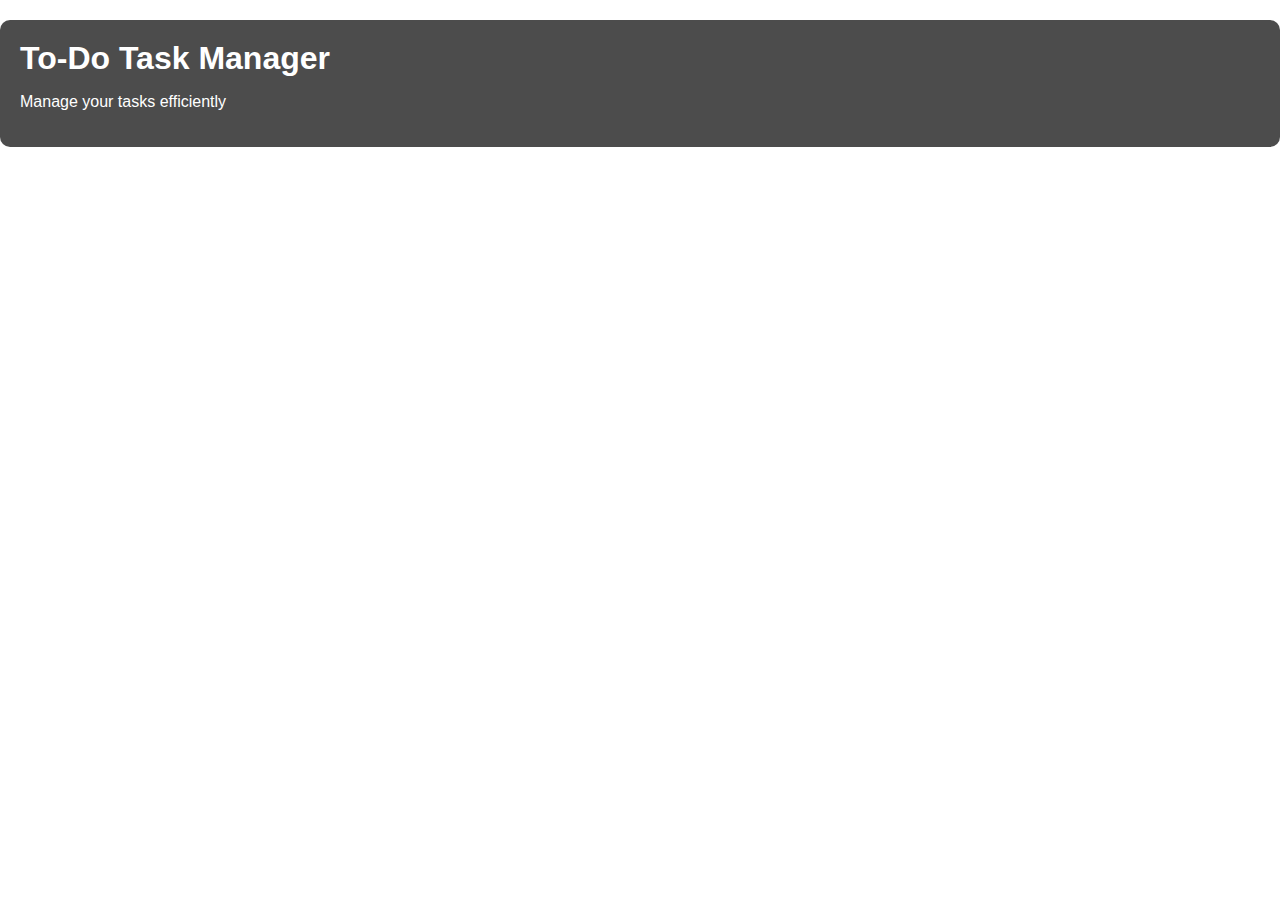
==== todo-task-manager.html @ a813fa3f "commit" ====
<!DOCTYPE html>
<html lang="en">
<head>
    <meta charset="UTF-8">
    <meta name="viewport" content="width=device-width, initial-scale=1.0">
    <title>To-Do Task Manager</title>
    <link rel="stylesheet" href="styles.css">
</head>
<body>
    <div class="container">
        <header class="header">
            <h1>To-Do Task Manager</h1>
            <p>Manage your tasks efficiently</p>
        </header>
        
        <section class="todo-app">
            <div id="task-list">
                <!-- Tasks will be loaded here dynamically -->
            </div>
        </section>
    </div>
    
    <script src="scripts.js"></script>
</body>
</html>
---- styles.css ----
@keyframes stars {
    from { background-position: 0 0; }
    to { background-position: -1000px 1000px; }
}

body {
    background: url('https://source.unsplash.com/1600x900/?galaxy,stars') no-repeat center center fixed;
    background-size: cover;
    animation: stars 100s linear infinite;
    color: white;
    font-family: Arial, sans-serif;
    margin: 0;
    display: flex;
    flex-direction: column;
    min-height: 100vh;
}

.container {
    flex: 1;
}

.header, .footer, .project-card {
    background: rgba(0, 0, 0, 0.7);
    padding: 20px;
    border-radius: 10px;
    margin: 20px 0;
}

.header h1, .footer p, .project-card h2, .project-card p {
    margin: 0;
}

.footer {
    text-align: center;
    font-size: 0.8em;
}

.social-icons img {
    width: 30px;
    margin: 0 10px;
}

.todo-widget {
    background: rgba(0, 0, 0, 0.7);
    padding: 20px;
    border-radius: 10px;
    margin: 20px 0;
}

.todo-widget h3 {
    margin-top: 0;
}

.todo-widget input {
    padding: 10px;
    border: none;
    border-radius: 5px;
    margin-right: 10px;
}

.todo-widget button {
    padding: 10px;
    border: none;
    border-radius: 5px;
    background-color: #4CAF50;
    color: white;
    cursor: pointer;
}

.todo-widget ul {
    list-style-type: none;
    padding: 0;
}

.todo-widget li {
    background: rgba(255, 255, 255, 0.1);
    padding: 10px;
    border-radius: 5px;
    margin: 5px 0;
}

.portfolio-item {
    background: rgba(0, 0, 0, 0.5);
    padding: 15px;
    border-radius: 10px;
    margin: 10px 0;
}

.portfolio-item h3 {
    margin: 0;
    font-size: 1.2em;
    color: #4CAF50;
}

.portfolio-item p {
    margin: 5px 0;
}

.portfolio-item a, .project-card a {
    color: #4CAF50;
    text-decoration: none;
    font-weight: bold;
}

.portfolio-item a:hover, .project-card a:hover {
    text-decoration: underline;
}

.portfolio-item a:visited, .project-card a:visited {
    color: #4CAF50;
}

.todo-app .task-text {
    margin-right: 10px;
}

.todo-app .edit-task,
.todo-app .delete-task {
    margin-left: 5px;
    cursor: pointer;
}
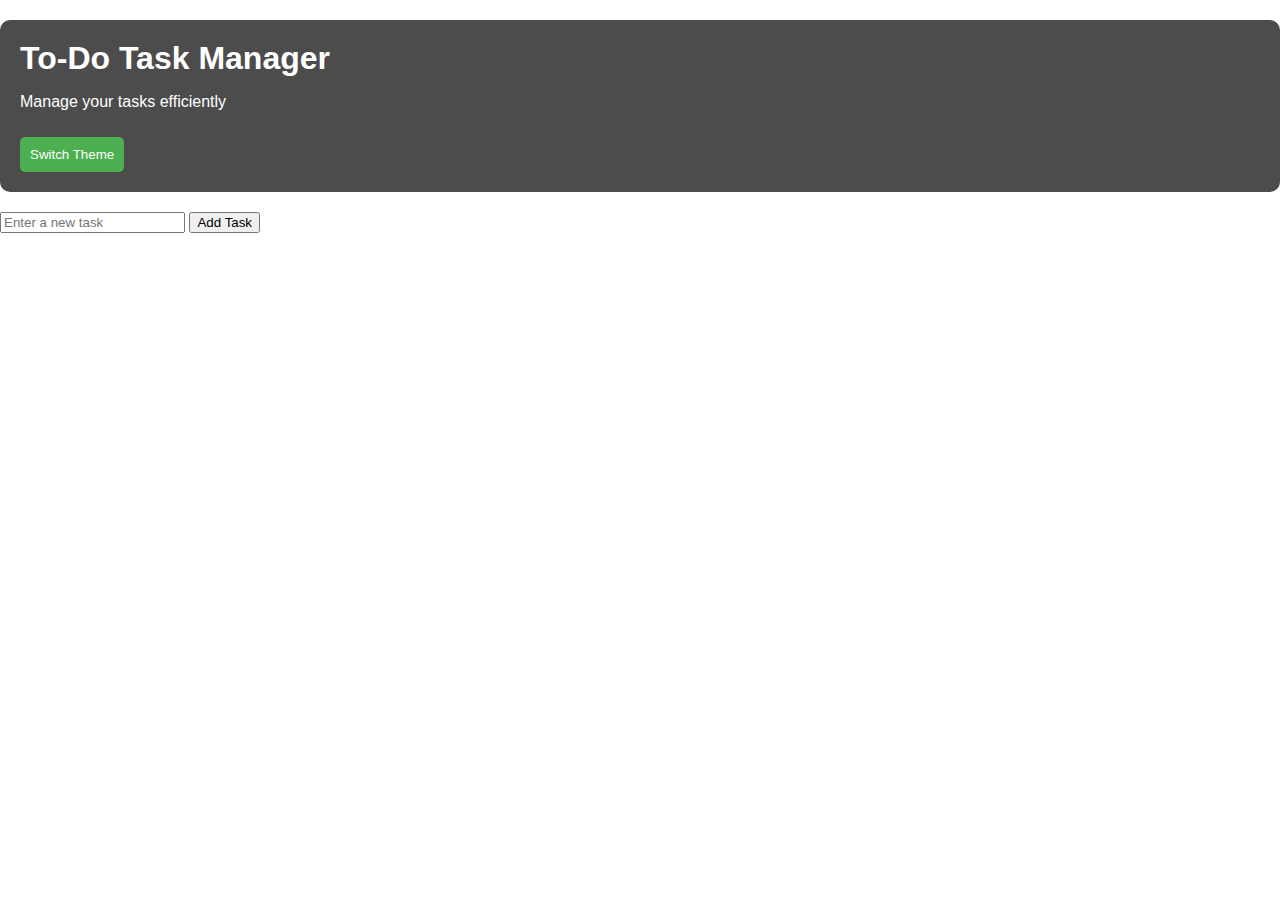
==== commit c339aadc: "New nasa widgets" ====
--- a/todo-task-manager.html
+++ b/todo-task-manager.html
@@ -11,12 +11,17 @@
         <header class="header">
             <h1>To-Do Task Manager</h1>
             <p>Manage your tasks efficiently</p>
+            <button id="theme-switcher">Switch Theme</button>
         </header>
         
         <section class="todo-app">
-            <div id="task-list">
-                <!-- Tasks will be loaded here dynamically -->
+            <div class="todo-input">
+                <input type="text" id="new-task" placeholder="Enter a new task">
+                <button id="add-task">Add Task</button>
             </div>
+            <ul id="task-list">
+                <!-- Tasks will be added here dynamically -->
+            </ul>
         </section>
     </div>
     
--- a/styles.css
+++ b/styles.css
@@ -15,6 +15,18 @@
     min-height: 100vh;
 }
 
+body.light-mode {
+    background: url('https://source.unsplash.com/1600x900/?daylight,sky') no-repeat center center fixed;
+    background-size: cover;
+    color: black;
+}
+
+body.dark-mode {
+    background: url('https://source.unsplash.com/1600x900/?galaxy,stars') no-repeat center center fixed;
+    background-size: cover;
+    color: white;
+}
+
 .container {
     flex: 1;
 }
@@ -24,6 +36,14 @@
     padding: 20px;
     border-radius: 10px;
     margin: 20px 0;
+}
+
+.header, .footer, .project-card, .todo-widget, .portfolio-item {
+    background: rgba(255, 255, 255, 0.7);
+}
+
+body.dark-mode .header, body.dark-mode .footer, body.dark-mode .project-card, body.dark-mode .todo-widget, body.dark-mode .portfolio-item {
+    background: rgba(0, 0, 0, 0.7);
 }
 
 .header h1, .footer p, .project-card h2, .project-card p {
@@ -59,6 +79,16 @@
 }
 
 .todo-widget button {
+    padding: 10px;
+    border: none;
+    border-radius: 5px;
+    background-color: #4CAF50;
+    color: white;
+    cursor: pointer;
+}
+
+button#theme-switcher {
+    margin-top: 10px;
     padding: 10px;
     border: none;
     border-radius: 5px;
@@ -119,3 +149,26 @@
     margin-left: 5px;
     cursor: pointer;
 }
+
+.github-stats {
+    background: rgba(0, 0, 0, 0.7);
+    padding: 20px;
+    border-radius: 10px;
+    margin: 20px 0;
+}
+
+.github-stats h2 {
+    margin-top: 0;
+}
+
+.github-stats ul {
+    list-style-type: none;
+    padding: 0;
+}
+
+.github-stats li {
+    background: rgba(255, 255, 255, 0.1);
+    padding: 10px;
+    border-radius: 5px;
+    margin: 5px 0;
+}
